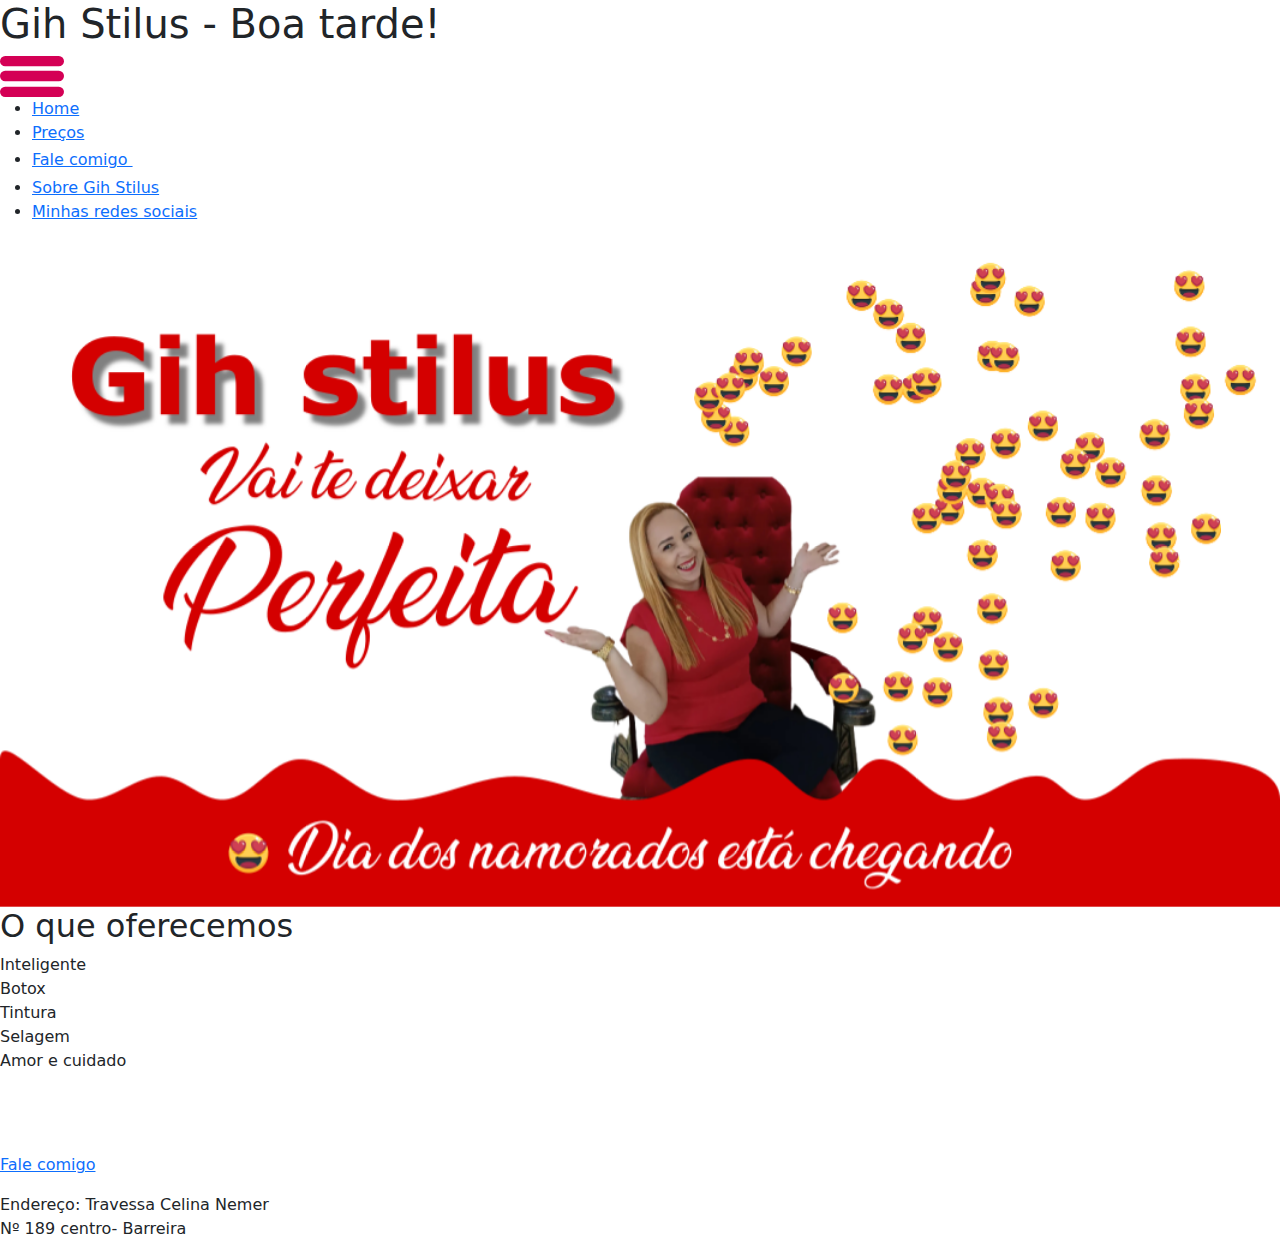
==== index.html @ 7786fcaf "1º envio de todos os aruivos." ====
<!DOCTYPE html>
<html lang="pt-br">
<head>
    <meta charset="UTF-8">
    <meta http-equiv="X-UA-Compatible" content="IE=edge">
    <meta name="viewport" content="width=device-width, initial-scale=1.0">
    <link rel="stylesheet" href="css/bootstrap-grid.css">
    <link rel="stylesheet" href="css/bootstrap.min.css">
    <link rel="stylesheet" href="css/style.css">
    <title>Salão Gih Stilus</title>
</head>
<body>
    <main>
        <header>
            <h1 id="cumprimento"></h1>
            <img src="img/hamburger.svg" alt="" id="brgr" onclick="abrirFechar()">     
        </header>
        <nav class="esconder" id="nvg">
            <ul>
                <li><a href="index.html">Home</a></li>
                <li><a href="valores.html">Preços</a></li>
                <li><a href="contato.html">Fale comigo <img src="img/wtapp.svg" alt="" srcset="" id="contzap"></a></li>
                <li><a href="sobre.html">Sobre Gih Stilus </a></li>
                <li><a href="redes.html">Minhas redes sociais</a></li>
            </ul>
        </nav>

<!--ÁREA DE CARROSSEL-->
<div id="carouselExampleAutoplaying" class="carousel slide" data-bs-ride="carousel">
    <div class="carousel-inner">
      <div class="carousel-item active">
        <img src="img/banner2.png" class="d-block w-100" alt="...">
      </div>
      <div class="carousel-item">
        <img src="img/banner1.png" class="d-block w-100" alt="...">
      </div>

    </div>
    <button class="carousel-control-prev" type="button" data-bs-target="#carouselExampleAutoplaying" data-bs-slide="prev">
      <span class="carousel-control-prev-icon" aria-hidden="true"></span>
      <span class="visually-hidden">Previous</span>
    </button>
    <button class="carousel-control-next" type="button" data-bs-target="#carouselExampleAutoplaying" data-bs-slide="next">
      <span class="carousel-control-next-icon" aria-hidden="true"></span>
      <span class="visually-hidden">Next</span>
    </button>
  </div>

<!--FIM DA ÁREA DE CARROSSEL-->


<!--
            <div class="row">
            <div class="banner">
                <img src="img/banner.svg" alt="" id="banner">
            </div>
        </div>
-->
        <div class="row">
            
            <div class="servico">
                <div>
                    <h2 id="oqo">O que oferecemos</h2>
                </div>
                <div class="item"> Inteligente</div>
                <div class="item"> Botox</div>
                <div class="item"> Tintura </div>
                <div class="item"> Selagem</div>
                <div class="item"> Amor e cuidado</div>
            </div>
        </div>
        <br><br>
        <div class="row">
            <div class="itemtwo">
                <a href="#">
                    <img src="img/wtapp.svg" alt="" id="zaptwo"><p>Fale comigo</p>
                </a>
            </div>
            <br><br>
        </div>

        <footer class="rdp">
            <p>
                Endereço: Travessa Celina Nemer <br> Nº 189 centro- Barreira
            </p>
        </footer>

    </main>

    <script src="js/script.js"></script>
    <script src="js/bootstrap.js"></script>
    <script src="js/jquery3.6.4.js"></script>
    

</body>
</html>
---- css/style.css ----
@media(max-width:600px){

    *{
        margin: 0;
        padding: 0;
    }
    body{
        width: 100%;
        height: 100%;
    }
    main{
        width: 100%;
        height: 1000px;
        background: rgb(231,21,173);
        background: linear-gradient(0deg, rgb(250, 0, 179) 12%, rgb(21, 5, 27) 53%);
        padding: 10px 2%;
    }
    

    /*Títulos*/

    h1{
        font-size: 18px;
        font-family: Arial, Helvetica, sans-serif;
        font-weight: bolder;
        color:#fff;
        margin-top: 5px;
    }

    h2{
        font-size: 16px;
        color: #fff;
    }
    #oqo{
        color: rgb(212,0, 85);
    }
    header{
        width: 100%;
        display: flex;
        flex-direction: row;
       justify-content: space-between;
       align-items: center;
    }

    nav{
        width: 100%;
        height: 50vh;
        background: #ff00d42d;
        border-radius: 4px;
        margin-bottom: 10px;
    }
    ul{
        width: 100%;
        display: flex;
        flex-direction: column;
        align-content: center;
    }

    li{
        width: 90%;
        height: 20px;
        border-bottom: 1px solid #fff;
        list-style-type: none;
        text-align: center;
        margin: 0 2%;
        padding-top: 30px;
        padding-bottom: 30px;
    }
    li:hover{
        width: 90%;
        height: 20px;
        border-bottom: 1px solid #f700ff;
        list-style-type: none;
        text-align: center;
        margin: 0 2%;
        padding-top: 30px;
        padding-bottom: 30px;
    }
    a{
        text-decoration: none;
        color: #fff;
        font-size: 17px;
    }
    a:hover{
        color:#f700ff;
    }
    img#contzap{
        width: 26px;
    }
    img#brgr{
        width: 32px;
    }
    #zaptwo{
        width: 60px;
    }
    #banner{
        width: 100%;
    }

    .esconder{
        display: none;
    }

    .servico{
        width: 94%;
        height:39vh;
        background: #ffedf8;
        border-radius: 4px;
        margin: 25px 3% 10px 3%;
    }

    .item{
        width: 80%;
        height: 35px;
        margin: 10px 10%;
        background: rgb(212, 0,85);
        color:#fff;
        text-align: center;
        border-radius: 10px;
        padding-top: 5px;
    }

    .itemtwo{
        width: 80%;
        height: 35px;
        margin: 10px 10%;
        color:#fff;
        text-align: center;
        border-radius: 10px;
        padding-top: 5px;
    }

    .valores{
        width: 100%;
        height: 50vh;
        background-color: rgba(0, 0, 0, 0.4);
        margin: 40px 0;
        border-radius:  6px;
        padding: 40px 30px;
    }

    .valores p{
        color:#fff;
    }
    .promocao{
        width: 100%;
        height: 40vh;
        background-color: rgba(0, 0, 0, 0.4);
        margin: 80px 0 0 0;
        border-radius:  6px;
        padding: 10px;
    }
    .promocao h2{
        font-size: 50px;
        text-align: center;
    }
    .promocao img{
        width: 100%;
    }

    #avatar{
        width: 100%;
        height: 40vh;
        margin: 40px 0;
    }
    #avatar img{
        width: 60%;
        margin: 10px 20%;
    }

    .comeco-prof{
        width: 100%;
        margin: 50px 0;
        padding: 10px 5px;
    }
    .comeco-prof p{
        color: #fff;
    }
    .comeco-hei{
        height: 1580px;
    }

    /*Parte da página redes.html*/

    .redes{
        width: 100%;
        height: 40vh;
        background: #ffffff56;
        padding: 10px;
        border-radius: 6px;
    }
    .redes p{
        color:#fff;
    }

    .icons{
        width: 100%;
        height: 150px;
        display: flex;
        justify-content: space-around;
        align-items: center;
        margin-top: 50px;
    }
    .icons img{
        width: 60px;
    }



    /* Contato.html*/

    #wts{
        display: flex;
        width: 60%;
        height: 40px;
        background-color: #37af33;
        color:#fff;
        font-weight: bolder;
        font-size: 18px;
        justify-content: center;
        align-items: center;
        border-radius: 10px;
        margin: 10px 20%;
    }

    #wts:hover{
        display: flex;
        width: 60%;
        height: 40px;
        background-color: #ff00d4;
        color:#fff;
        font-weight: bolder;
        font-size: 18px;
        justify-content: center;
        align-items: center;
        border-radius: 10px;
        margin: 10px 20%;
    }


    .rdp{
        width: 100%;
        height:60px;
        color:#fff;
        position: fixed;
        bottom:0;
        left:0;
        background: #000000;
        padding: 10px;
        border-top: 2px solid #fff;
    }
    .rdp p{
        font-size: 14px;
        text-align: center;
    }

}
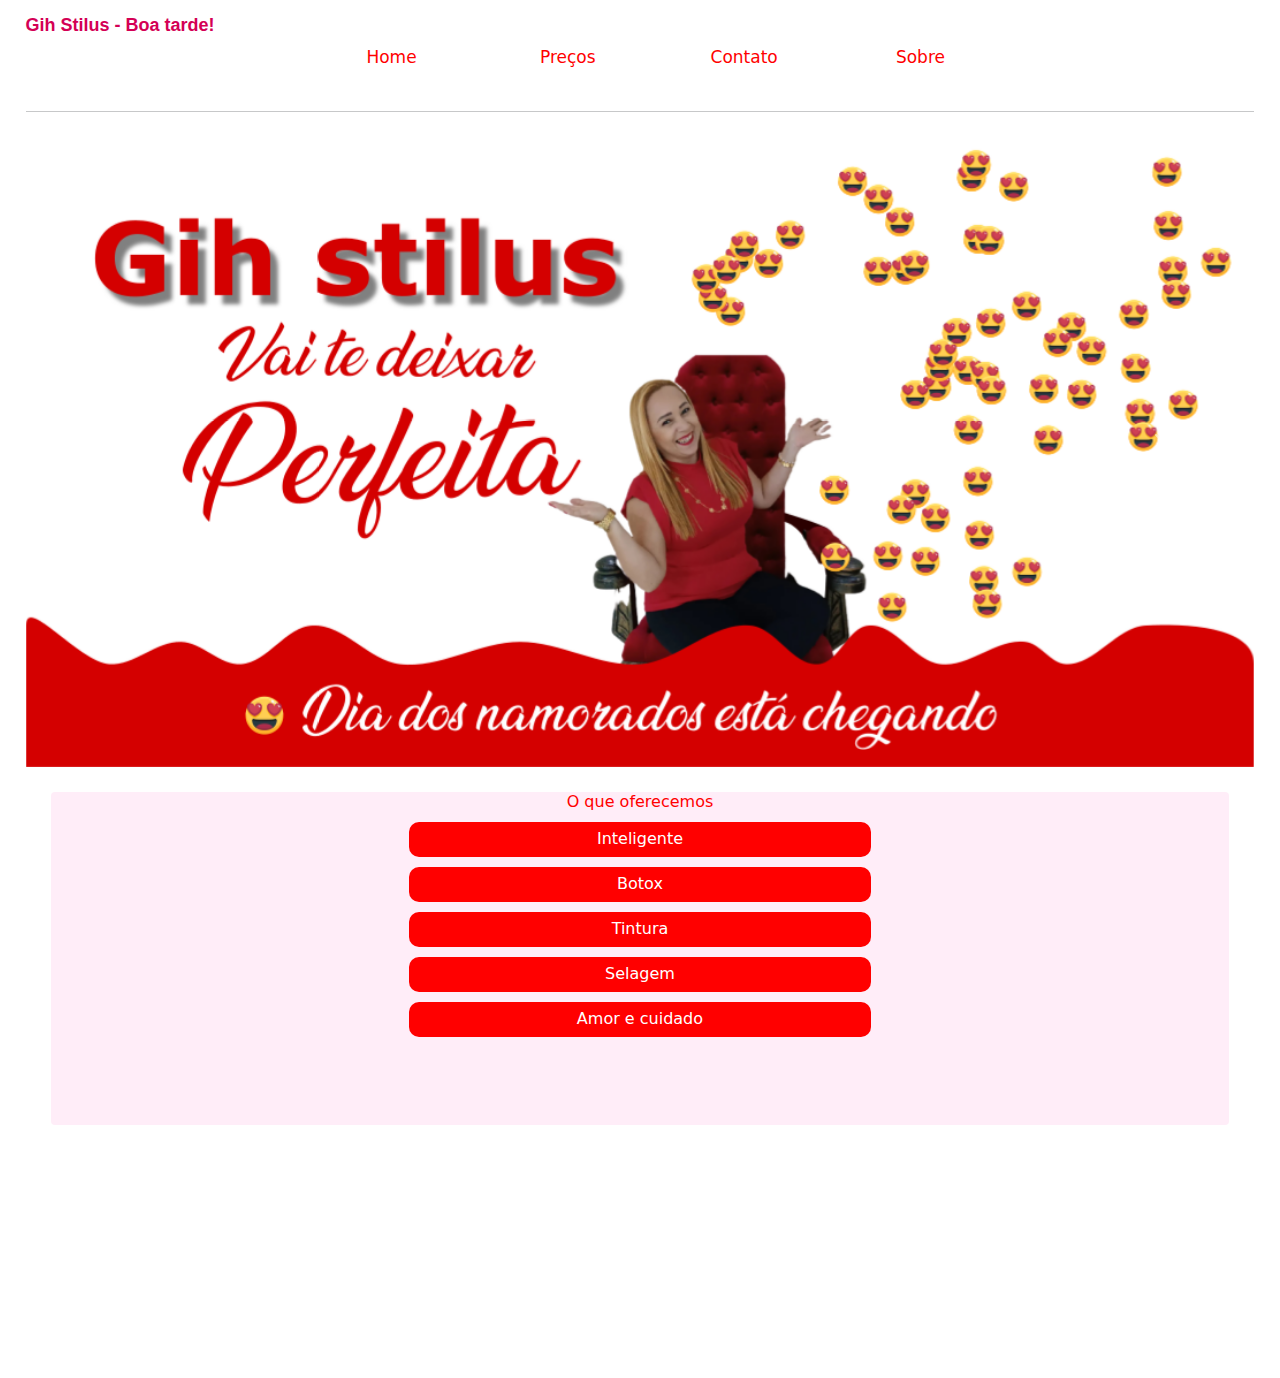
==== commit 75ec0579: "Algumas melhorias para telas maiores que 900px" ====
--- a/index.html
+++ b/index.html
@@ -7,6 +7,7 @@
     <link rel="stylesheet" href="css/bootstrap-grid.css">
     <link rel="stylesheet" href="css/bootstrap.min.css">
     <link rel="stylesheet" href="css/style.css">
+    <link rel="stylesheet" href="css/max.css">
     <title>Salão Gih Stilus</title>
 </head>
 <body>
@@ -19,14 +20,14 @@
             <ul>
                 <li><a href="index.html">Home</a></li>
                 <li><a href="valores.html">Preços</a></li>
-                <li><a href="contato.html">Fale comigo <img src="img/wtapp.svg" alt="" srcset="" id="contzap"></a></li>
-                <li><a href="sobre.html">Sobre Gih Stilus </a></li>
-                <li><a href="redes.html">Minhas redes sociais</a></li>
+                <li><a href="contato.html">Contato <img src="img/wtapp.svg" alt="" srcset="" id="contzap"></a></li>
+                <li><a href="sobre.html">Sobre</a></li>
             </ul>
         </nav>
+        <hr>
 
 <!--ÁREA DE CARROSSEL-->
-<div id="carouselExampleAutoplaying" class="carousel slide" data-bs-ride="carousel">
+<div id="carouselExampleAutoplaying" class="carousel slide" data-bs-ride="carousel" >
     <div class="carousel-inner">
       <div class="carousel-item active">
         <img src="img/banner2.png" class="d-block w-100" alt="...">
@@ -72,20 +73,16 @@
         <br><br>
         <div class="row">
             <div class="itemtwo">
-                <a href="#">
-                    <img src="img/wtapp.svg" alt="" id="zaptwo"><p>Fale comigo</p>
+                <a href="https://wa.me/5585992277675">
+                    <img src="img/wtapporiginal.svg" alt="" id="zaptwo"><p>Fale comigo</p>
                 </a>
             </div>
             <br><br>
         </div>
 
-        <footer class="rdp">
-            <p>
-                Endereço: Travessa Celina Nemer <br> Nº 189 centro- Barreira
-            </p>
-        </footer>
+    </main>
 
-    </main>
+
 
     <script src="js/script.js"></script>
     <script src="js/bootstrap.js"></script>
--- a/css/style.css
+++ b/css/style.css
@@ -33,6 +33,7 @@
     }
     #oqo{
         color: rgb(212,0, 85);
+        text-align: center;
     }
     header{
         width: 100%;
@@ -103,10 +104,10 @@
 
     .servico{
         width: 94%;
-        height:39vh;
+        height:37vh;
         background: #ffedf8;
         border-radius: 4px;
-        margin: 25px 3% 10px 3%;
+        margin: 25px 3% 0 3%;
     }
 
     .item{
@@ -123,7 +124,7 @@
     .itemtwo{
         width: 80%;
         height: 35px;
-        margin: 10px 10%;
+        margin: 0 10%;
         color:#fff;
         text-align: center;
         border-radius: 10px;
@@ -239,14 +240,14 @@
 
 
     .rdp{
-        width: 100%;
+        width: 98%;
         height:60px;
         color:#fff;
         position: fixed;
         bottom:0;
         left:0;
         background: #000000;
-        padding: 10px;
+        margin: 0 1%;
         border-top: 2px solid #fff;
     }
     .rdp p{
--- a/css/max.css
+++ b/css/max.css
@@ -0,0 +1,271 @@
+@media(min-width:601px){
+
+    *{
+        margin: 0;
+        padding: 0;
+    }
+    body{
+        width: 100%;
+        height: 100%;
+    }
+    main{
+        width: 98%;
+        height: 1000px;
+        background: rgb(255, 255, 255);
+        margin: 0 1%;
+        padding: 10px 1%;
+    }
+    
+
+    /*Títulos*/
+
+    h1{
+        font-size: 18px;
+        font-family: Arial, Helvetica, sans-serif;
+        font-weight: bolder;
+        color: rgb(212,0, 85);
+        margin-top: 5px;
+    }
+
+    h2{
+        font-size: 16px;
+        color: #fff;
+    }
+    #oqo{
+        color: rgb(255, 0, 0);
+        text-align: center;
+    }
+    header{
+        width: 100%;
+        display: flex;
+        flex-direction: row;
+    }
+
+    nav{
+        display: block;
+        width: 60%;
+        height: 50px;
+        margin: 0 20%;
+    }
+
+    ul{
+        width: 100%;
+        display: flex;
+        flex-direction: row;
+        align-content: center;
+        align-items: center;
+        justify-content: flex-end;
+    }
+
+    li{
+        width: 70%;
+        height: 20px;
+        list-style-type: none;
+        text-align: center;
+        margin: 0;
+    }
+    li:hover{
+        width: 70%;
+        height: 20px;
+        list-style-type: none;
+        text-align: center;
+        margin: 0;
+    }
+    a{
+        text-decoration: none;
+        color: #ff0000;
+        font-size: 17px;
+    }
+    a:hover{
+        color:#000000;
+    }
+    img#contzap{
+       display: none;
+    }
+    img#brgr{
+        display: none;
+    }
+    #zaptwo{
+        width: 60px;
+    }
+    #banner{
+        width: 100%;
+    }
+
+
+    .servico{
+        width: 94%;
+        height:37vh;
+        background: #ffedf8;
+        border-radius: 4px;
+        margin: 25px 3% 0 3%;
+    }
+
+    .item{
+        width: 40%;
+        height: 35px;
+        margin: 10px 30%;
+        background: rgb(255, 0, 0);
+        color:#fff;
+        text-align: center;
+        border-radius: 10px;
+        padding-top: 5px;
+    }
+
+    .itemtwo{
+        width: 80%;
+        height: 35px;
+        margin: 20px 10% 150px 10%;
+        color:#ff5454;
+        text-align: center;
+        border-radius: 10px;
+        padding-top: 5px;
+    }
+    .itemtwo #zaptwo{
+       display: none;
+    }
+    .itemtwo p{
+        display: none;
+    }
+
+    .valores{
+        width: 600px;
+        height: 20vh;
+        margin: 0 auto;
+        border-radius:  6px;
+        padding: 0 30px;
+    }
+
+    .valores p{
+        color:#272727;
+        text-align: center;
+    }
+    .promocao{
+        width: 100%;
+        height: 55vh;
+        background-color: rgba(0, 0, 0, 0.4);
+        margin: -30px 0 0 0;
+        border-radius:  6px;
+        padding: 10px;
+        box-sizing: border-box;
+    }
+    .promocao h2{
+        font-size: 50px;
+        text-align: center;
+    }
+    .promocao #banner{
+        width: 60%;
+        margin: 0 20%;
+        box-shadow: 2px 4px 4px #555555;
+    }
+
+    #avatar{
+        width: 100%;
+        height: 40vh;
+        margin: 40px 0;
+    }
+    #avatar img{
+        width: 20%;
+        margin: 0 40%;
+    }
+    /*Sobre*/
+    .conheca{
+        color:#ff5454;
+        text-align: center;
+        margin: 60px 0 0 0;
+    }
+    .comeco-prof{
+        width: 70%;
+        margin: -80px 15%;
+        padding: 10px 10px;
+    }
+    .comeco-prof p{
+        color: #464646;
+    }
+    .comeco-hei{
+        height: 900px;
+    }
+
+    .comeco-prof h2{
+        color: #ff5454;
+    }
+
+    /*Parte da página redes.html*/
+
+    .redes{
+        width: 100%;
+        height: 40vh;
+        background: #ffffff;
+        padding: 10px;
+        border-radius: 6px;
+    }
+    .redes p{
+        color:#474747;
+    }
+
+    .icons{
+        width: 100%;
+        height: 150px;
+        display: flex;
+        justify-content: space-around;
+        align-items: center;
+        margin-top: 50px;
+    }
+    .icons img{
+        width: 60px;
+    }
+
+
+
+    /* Contato.html*/
+
+    #wts{
+        display: flex;
+        width: 60%;
+        height: 40px;
+        background-color: #37af33;
+        color:#fff;
+        font-weight: bolder;
+        font-size: 18px;
+        justify-content: center;
+        align-items: center;
+        border-radius: 10px;
+        margin: 0 20%;
+    }
+    a p {
+        color:#37af33;
+        font-weight: bold;
+    }
+
+    #wts:hover{
+        display: flex;
+        width: 60%;
+        height: 40px;
+        background-color: #4fa300;
+        color:#fff;
+        font-weight: bolder;
+        font-size: 18px;
+        justify-content: center;
+        align-items: center;
+        border-radius: 10px;
+        margin:0 20%;
+    }
+
+
+    .rdp{
+        width: 98%;
+        height:60px;
+        color:#fff;
+        position: fixed;
+        bottom:0;
+        left:0;
+        background: #000000;
+        margin: 0 1%;
+        border-top: 2px solid #fff;
+    }
+    .rdp p{
+        font-size: 14px;
+        text-align: center;
+    }
+
+}